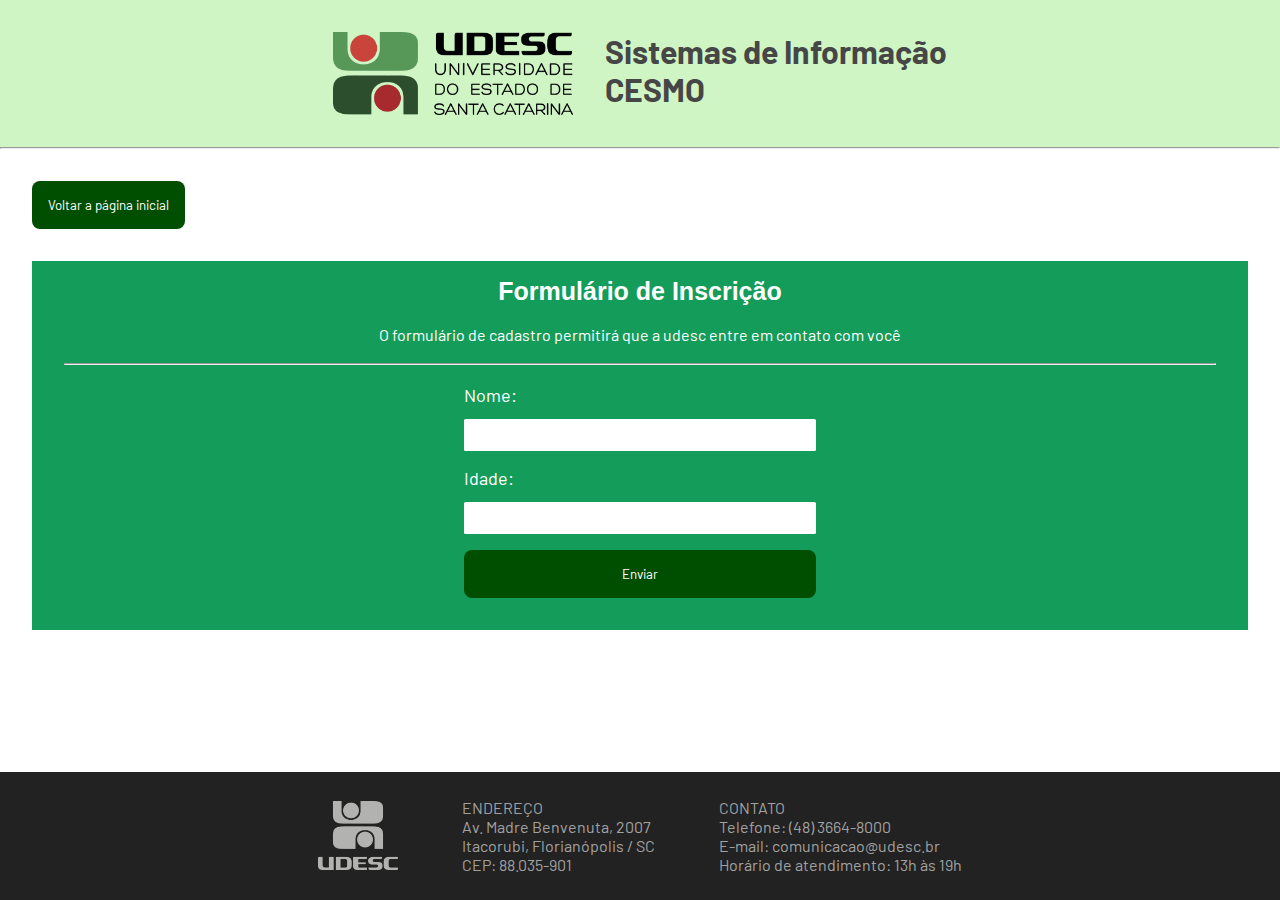
==== front-end/formulario.html @ 49057d17 "commit2" ====
<!DOCTYPE html>
<html lang="pt-br">
<head>
    <meta charset="UTF-8">
    <meta name="viewport" content="width=device-width, initial-scale=1.0">
    <link rel="icon" href="./assets/img/favicon.png" type="image/x-icon">
    <link rel="stylesheet" href="./assets/css/formulario.css">

    <link rel="preconnect" href="https://fonts.googleapis.com">
    <link rel="preconnect" href="https://fonts.gstatic.com" crossorigin>
    <link href="https://fonts.googleapis.com/css2?family=Barlow&display=swap" rel="stylesheet">


    <title>UDESC</title>
</head>
<body>
    <header>
        <img src="./assets/img/marca.png" alt="Logotipo UDESC">
        <h1>
        Sistemas de Informação
        <br>
        CESMO
        </h1>
    </header>
    <hr>

    <div class="container">
        <a href="./index.html">
            <button>Voltar a página inicial</button>
        </a>
        <div class="frameContainer">
            <h2>Formulário de Inscrição</h2>
            <p>O formulário de cadastro permitirá que a udesc entre em contato com você</p>
            <hr style="width: 100%;">
            <form class="formContainer" action="../back-end/index.php">
                Nome:
                <input type="text" name="nome">

                Idade:
                <input type="number" name="idade">
                <button type="submit">Enviar</button>
            </form>
        </div>
    </div>
    
</body>

<footer>
    <img src="./assets/img/marca-rodape.png" alt="marca rodape">
    <div>
        ENDEREÇO <br>
        Av. Madre Benvenuta, 2007 <br>
        Itacorubi, Florianópolis / SC <br>
        CEP: 88.035-901
    </div>
    <div>
        CONTATO <br>
        Telefone: (48) 3664-8000 <br>
        E-mail: comunicacao@udesc.br <br>
        Horário de atendimento: 13h às 19h
    </div>
</footer>

</html>
---- front-end/assets/css/formulario.css ----
*{
    margin: 0;
    padding: 0;
    box-sizing: border-box;
    font-family: 'Barlow';  
}
html, body{
    height: 100%;
    position: relative;
}
img{
    width: 15rem;
}
h1{
    font-family: 'Barlow';
    color: rgb(70, 70, 70);
}
header{
    display: flex;
    flex-direction: row;
    justify-content: center;
    padding: 2rem;
    gap: 2rem;
    background-color: rgba(42, 209, 0, 0.226);
}
h2{
    font-family: 'Gill Sans', 'Gill Sans MT', Calibri, 'Trebuchet MS', sans-serif;
    font-size: 25px;
}
.container{
    display: flex;
    flex-direction: column;
    align-items: start;
    gap: 2rem;
    padding: 2rem;
}
.frameContainer{
    display: flex;
    flex-direction: column;
    align-items: center;
    row-gap: 1.2rem;
    width: 100%;
    background-color: rgba(10, 152, 83, 0.959);
    color: white;
    padding: 1rem 2rem 2rem 2rem;
}
button{
    padding: 1rem;
    border-radius: .5rem;
    background-color: rgb(0, 78, 0);
    border: none;
    color: white;
    cursor: pointer;
    transition: .2s;
}
button:hover{
    background-color: rgb(0, 119, 0);
}
.formContainer{
    display: flex;
    flex-direction: column;
    justify-content: center;
    font-size: 18px;
}
input{
    width: 22rem;
    height: 2rem;
    margin-top: .8rem;
    margin-bottom: 1rem;
    padding-left: .8rem;
    border-radius: .1rem;
    border: 0;
}
footer{
    position: absolute;
    bottom: 0;
    left: 0;
    display: flex;
    flex-direction: row;
    justify-content: center;
    align-items: center;
    gap: 4rem;
    color: rgb(161, 161, 161);
    height: 8rem;
    width: 100%;
    padding: 2rem;
    background-color: #222222;
}
footer>img{
    width: 5rem;
}
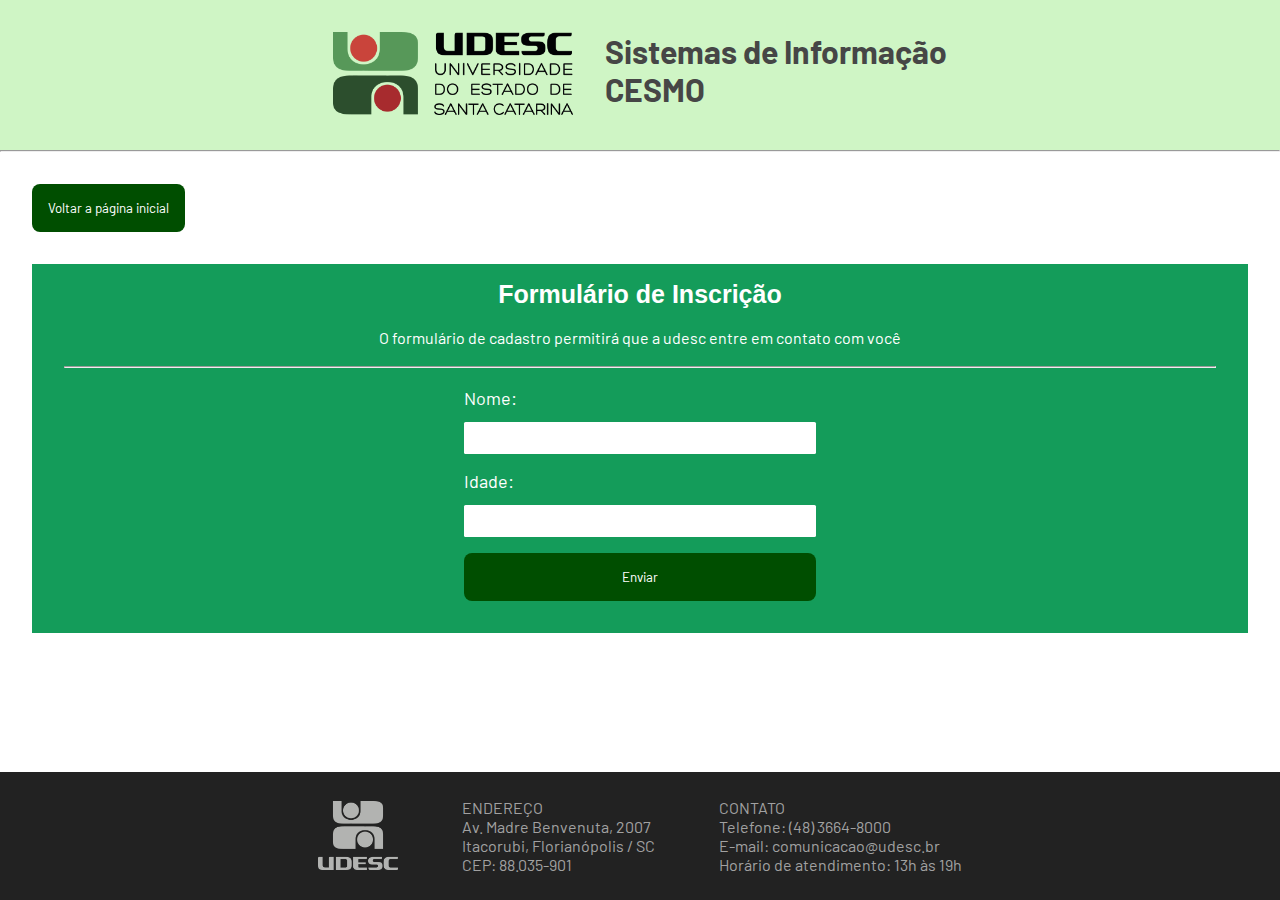
==== commit d2618ddf: "commit 2" ====
--- a/front-end/formulario.html
+++ b/front-end/formulario.html
@@ -15,7 +15,9 @@
 </head>
 <body>
     <header>
+        <a href="index.html">
         <img src="./assets/img/marca.png" alt="Logotipo UDESC">
+        </a>
         <h1>
         Sistemas de Informação
         <br>
@@ -32,7 +34,7 @@
             <h2>Formulário de Inscrição</h2>
             <p>O formulário de cadastro permitirá que a udesc entre em contato com você</p>
             <hr style="width: 100%;">
-            <form class="formContainer" action="../back-end/index.php">
+            <form class="formContainer" action="../back-end/formulario.php">
                 Nome:
                 <input type="text" name="nome">
 
